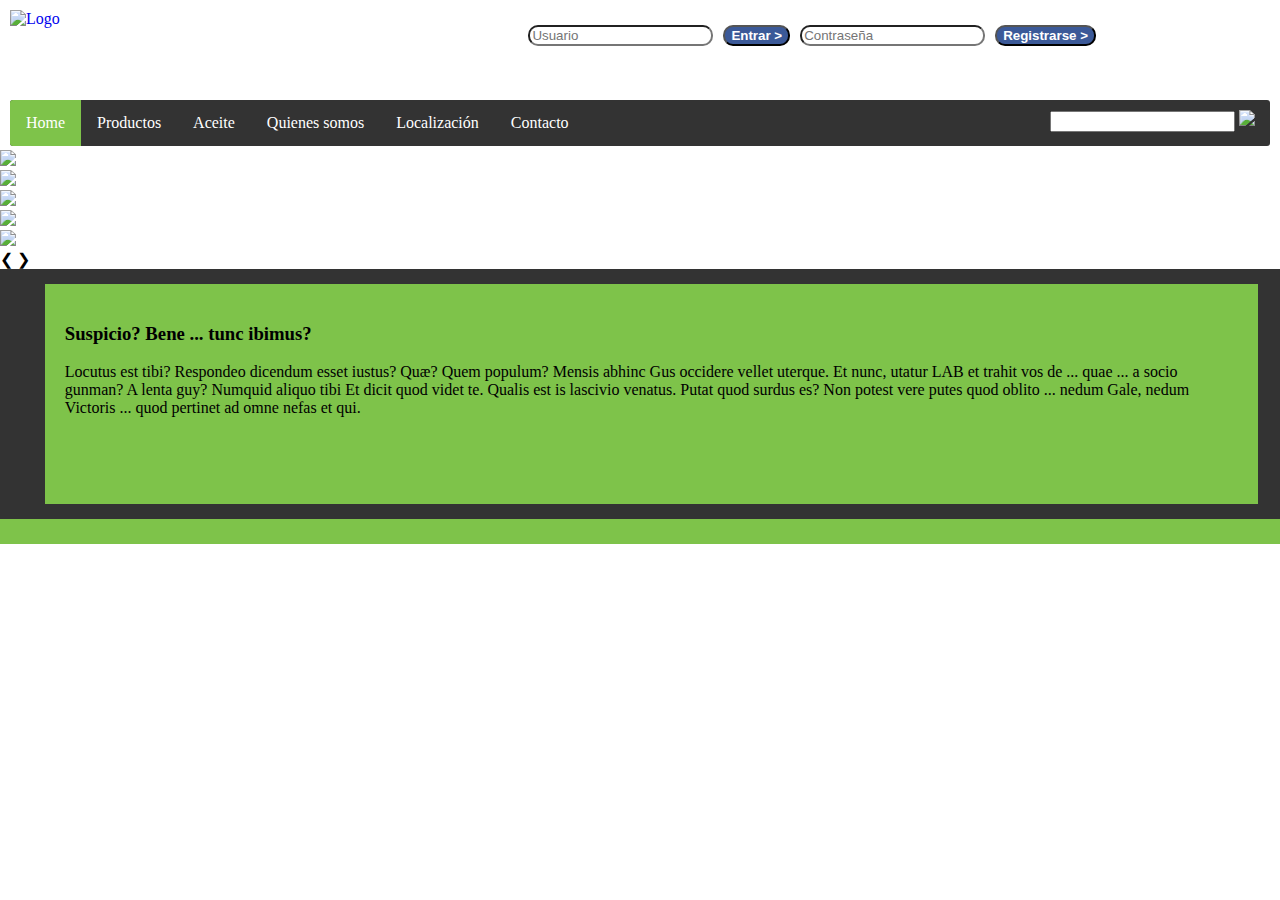
==== index.html @ b0027dc3 "news" ====
<!DOCTYPE html>
<html>
	<head>
		<title>ASR</title>
		<meta charset="utf-8">
		<link rel="stylesheet" type="text/css" href="style/slider.css">
		<link rel="stylesheet" type="text/css" href="style/banner.css">
		<!--<script type="text/javascript"></script>!-->


		<script type="text/javascript" src="script/slider.js"></script>

		<link rel="stylesheet" type="text/css" href="style/banner.css">
		<!--<script type="text/javascript"></script>!-->
		<link rel="stylesheet" type="text/css" href="style/slider.css">
		<link rel="stylesheet" type="text/css" href="style/news.css">
		<script type="text/javascript" src="script/slider.js"></script>
		<link rel="shortcut icon" type="image/x-icon" href="source/logo.png" />
	</head>
	<body>
		<div class="header col-12">
			<a href="index.html">
				<img src="source/logo.png" alt="Logo" class="logo col-1">
			</a>
			<div class="login col-7">
				<input class="input" type="text" placeholder="Usuario">
				<button class="enter button"><strong>Entrar ></strong></button>
				<input class="input" type="password" name="pwd" placeholder="Contraseña">
				<button class="signin button"><strong>Registrarse ></strong></button>
			</div>
			<nav class="navigator col-12">
				<ul>
					<li><a class="activated" href="index.html">Home</a></li>
					<li><a href="productos.html">Productos</a></li>
					<li class="dropdown"><a href="aceite.html" class="dropbtn">Aceite</a>
						<div class="dropdown-content">
							<a href="historia.html">Historia</a>
							<a href="propiedades.html">Propiedades</a>
							<a href="recogida.html">Recogida</a>
							<a href="elaboracion.html">Elaboración</a>
						</div>
					</li>
					<li><a href="quienesSomos.html">Quienes somos</a></li>
					<li><a href="localizacion.html">Localización</a></li>
					<li><a href="contacto.html">Contacto</a></li>
					<div class="container-seeker col-2">	
						<input type="text" name="seeker">
						<img src="source/search-ico.png">
					</div>
				</ul>
			</nav>
		</div>
		<div class="slide-container">
			<div class="Slide fade">
			<img src="source/img1.jpg" style="width:100%">
			</div>

			<div class="Slide fade">
			<img src="source/img2.jpg" style="width:100%">
			</div>

			<div class="Slide fade">
			<img src="source/img3.jpg" style="width:100%">
			</div>

			<div class="Slide fade">
			<img src="source/img4.jpg" style="width:100%">
			</div>

			<div class="Slide fade">
			<img src="source/img5.jpg" style="width:100%">
			</div>

			<a class="prev" onclick="plusSlides(-1)">&#10094;</a>
			<a class="next" onclick="plusSlides(1)">&#10095;</a>

		  	<div class="dots" style="text-align:center">
			  <span class="dot" onclick="currentSlide(1)"></span>
			  <span class="dot" onclick="currentSlide(2)"></span>
			  <span class="dot" onclick="currentSlide(3)"></span>
			  <span class="dot" onclick="currentSlide(4)"></span>
			  <span class="dot" onclick="currentSlide(5)"></span>
			</div>
		</div>
		<div class="news col-12">
			<div class="new col-11">
				<h3>
					Suspicio? Bene ... tunc ibimus? 
				</h3>
				<p>
					Locutus est tibi? Respondeo dicendum esset iustus? Quæ? Quem populum? Mensis abhinc Gus occidere vellet uterque. Et nunc, utatur LAB et trahit vos de ... quae ... a socio gunman? A lenta guy? Numquid aliquo tibi Et dicit quod videt te. Qualis est is lascivio venatus. Putat quod surdus es? Non potest vere putes quod oblito ... nedum Gale, nedum Victoris ... quod pertinet ad omne nefas et qui. 
				</p>				
			</div>			
		</div>

		<footer class="footer col-12">
			
		</footer>
	</body>
</html>
---- style/banner.css ----
/*BANNER///////////////////////////7*/
.col-1 {width: 8.33%;}
.col-2 {width: 16.66%;}
.col-3 {width: 25%;}
.col-4 {width: 33.33%;}
.col-5 {width: 41.66%;}
.col-6 {width: 48%;}
.col-7 {width: 58.33%;}
.col-8 {width: 66.66%;}
.col-9 {width: 75%;}
.col-10 {width: 83.33%;}
.col-11 {width: 91.66%;}
.col-12 {width: 100%;}

body {
	top: 0;
	margin: 0;
}

.header {
	background-image: url("../source/banner.jpg");
}

.login {
	float:right;
	vertical-align: top;
	margin: 10px;
	margin-top: 20px;
}

.logo {
	float: left;
	margin: 10px;
    width: 110px;
    height: 80px;
}

.input {
	float: left;
	margin: 5px;
	border-radius: 10px;
	margin-left: 5px;
}

.button {
	float: left;
	margin: 5px;
	background-color: #3B5998;
	color: #FFFFFF;
	border-radius: 10px;
}

/*NAV CSS & DROPDOWN/////////////////////////////////7*/
.navigator {
	display: inline-block;
}

ul {
    list-style-type: none;
    margin: 0;
    padding: 0;
    overflow: hidden;
    background-color: #333;
    border-radius: 3px;
    margin-left: 10px;
    margin-right: 10px;
}

li {
    float: left;
}

li a, .dropbtn {
    display: inline-block;
    color: white;
    text-align: center;
    padding: 14px 16px;
    text-decoration: none;
}

li a:hover, .dropdown:hover .dropbtn {
    background-color: #7ec34a;
}

.activated {
    background-color: #7ec34a;
}

li.dropdown {
    display: inline-block;
}

.dropdown-content {
    z-index: 50;
    display: none;
    position: absolute;
    background-color: #f9f9f9;
    min-width: 160px;
    box-shadow: 0px 8px 16px 0px rgba(0,0,0,0.2);
}

.dropdown-content a {
    color: white;
    padding: 12px 16px;
    text-decoration: none;
    display: block;
    text-align: left;
    background-color: #333;
}

.dropdown-content a:hover {
    background-color: #7ec34a
}

.dropdown:hover .dropdown-content {
    display: block;
}

.container-seeker {
	float: right;
	margin: 10px;
}

.ico-seeker {
    padding-top: 1px;
    width: 19px;
    height: 19px;
}

.help {

    display: inline-block;
}

.seeker {
    margin-right: 30px;
    display: inline-block;
}

.footer {
    height: 25px;
    margin-top: 0px;
    vertical-align: top;
    background-color: #7ec34a;
    font: white;
}
---- style/banner.css ----
/*BANNER///////////////////////////7*/
.col-1 {width: 8.33%;}
.col-2 {width: 16.66%;}
.col-3 {width: 25%;}
.col-4 {width: 33.33%;}
.col-5 {width: 41.66%;}
.col-6 {width: 48%;}
.col-7 {width: 58.33%;}
.col-8 {width: 66.66%;}
.col-9 {width: 75%;}
.col-10 {width: 83.33%;}
.col-11 {width: 91.66%;}
.col-12 {width: 100%;}

body {
	top: 0;
	margin: 0;
}

.header {
	background-image: url("../source/banner.jpg");
}

.login {
	float:right;
	vertical-align: top;
	margin: 10px;
	margin-top: 20px;
}

.logo {
	float: left;
	margin: 10px;
    width: 110px;
    height: 80px;
}

.input {
	float: left;
	margin: 5px;
	border-radius: 10px;
	margin-left: 5px;
}

.button {
	float: left;
	margin: 5px;
	background-color: #3B5998;
	color: #FFFFFF;
	border-radius: 10px;
}

/*NAV CSS & DROPDOWN/////////////////////////////////7*/
.navigator {
	display: inline-block;
}

ul {
    list-style-type: none;
    margin: 0;
    padding: 0;
    overflow: hidden;
    background-color: #333;
    border-radius: 3px;
    margin-left: 10px;
    margin-right: 10px;
}

li {
    float: left;
}

li a, .dropbtn {
    display: inline-block;
    color: white;
    text-align: center;
    padding: 14px 16px;
    text-decoration: none;
}

li a:hover, .dropdown:hover .dropbtn {
    background-color: #7ec34a;
}

.activated {
    background-color: #7ec34a;
}

li.dropdown {
    display: inline-block;
}

.dropdown-content {
    z-index: 50;
    display: none;
    position: absolute;
    background-color: #f9f9f9;
    min-width: 160px;
    box-shadow: 0px 8px 16px 0px rgba(0,0,0,0.2);
}

.dropdown-content a {
    color: white;
    padding: 12px 16px;
    text-decoration: none;
    display: block;
    text-align: left;
    background-color: #333;
}

.dropdown-content a:hover {
    background-color: #7ec34a
}

.dropdown:hover .dropdown-content {
    display: block;
}

.container-seeker {
	float: right;
	margin: 10px;
}

.ico-seeker {
    padding-top: 1px;
    width: 19px;
    height: 19px;
}

.help {

    display: inline-block;
}

.seeker {
    margin-right: 30px;
    display: inline-block;
}

.footer {
    height: 25px;
    margin-top: 0px;
    vertical-align: top;
    background-color: #7ec34a;
    font: white;
}
---- style/news.css ----
.news {
    height: 250px;
    background-color: #333;
    display: block;
    margin-bottom: 0px;
    /*: 0.6;*/
}

.new {
    padding: 20px;
    height: 180px;
    float: left;
    margin: 15px 0px 15px 3.5%;
    background-color: #7ec34a;
    /*opacity: 3;*/
}
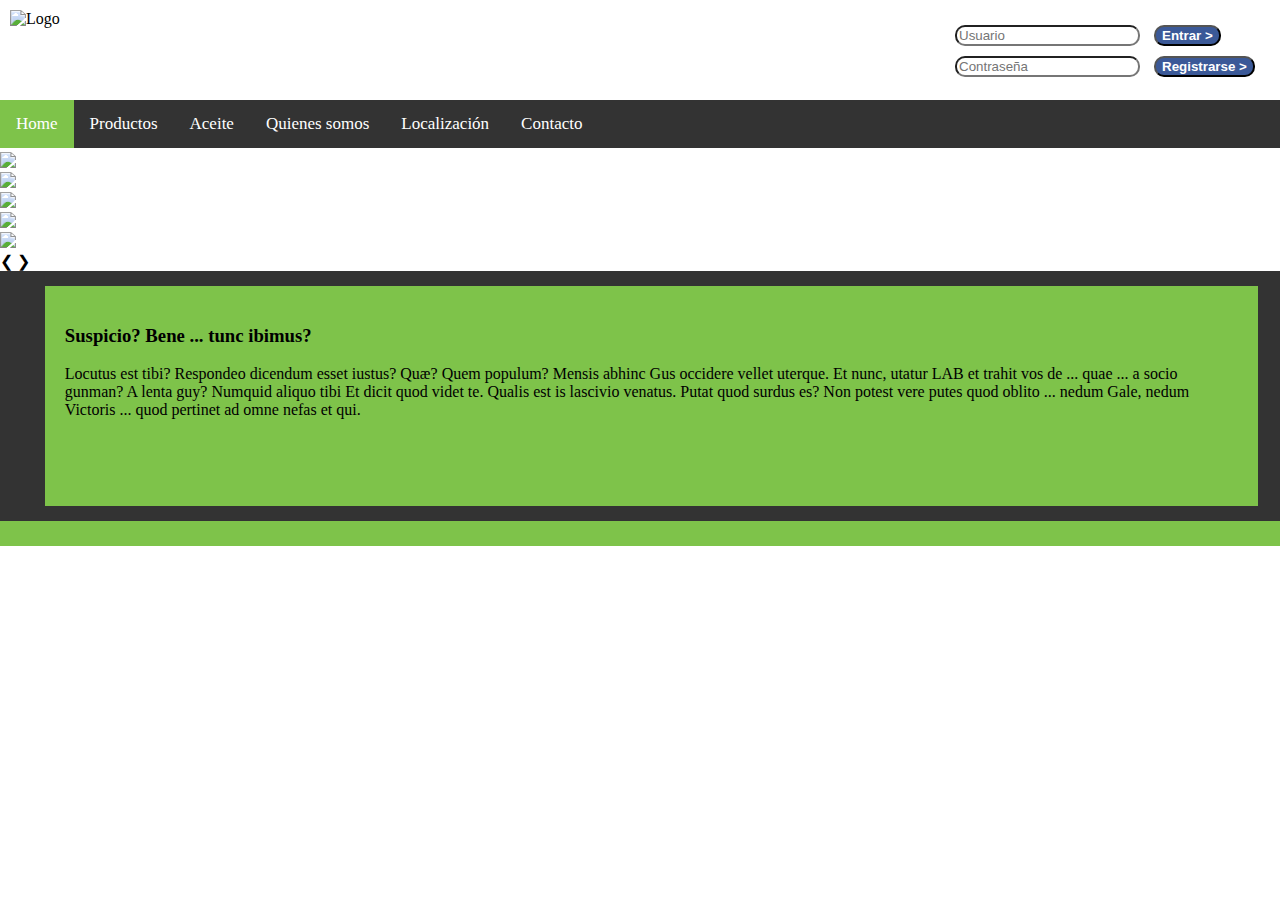
==== commit 669ba67f: "in process" ====
--- a/index.html
+++ b/index.html
@@ -3,72 +3,64 @@
 	<head>
 		<title>ASR</title>
 		<meta charset="utf-8">
+
+		<link rel="stylesheet" type="text/css" href="style/news.css">
+		<link rel="stylesheet" type="text/css" href="style/banner.css">
 		<link rel="stylesheet" type="text/css" href="style/slider.css">
-		<link rel="stylesheet" type="text/css" href="style/banner.css">
-		<!--<script type="text/javascript"></script>!-->
+		<script type="text/javascript" src="script/slider.js"></script>
+		<script type="text/javascript" src="script/nav.js"></script>
 
+		<link rel="shortcut icon" type="image/x-icon" href="source/logo.png" />
 
-		<script type="text/javascript" src="script/slider.js"></script>
-
-		<link rel="stylesheet" type="text/css" href="style/banner.css">
-		<!--<script type="text/javascript"></script>!-->
-		<link rel="stylesheet" type="text/css" href="style/slider.css">
-		<link rel="stylesheet" type="text/css" href="style/news.css">
-		<script type="text/javascript" src="script/slider.js"></script>
-		<link rel="shortcut icon" type="image/x-icon" href="source/logo.png" />
 	</head>
 	<body>
 		<div class="header col-12">
-			<a href="index.html">
+			<div class="containerNav">
 				<img src="source/logo.png" alt="Logo" class="logo col-1">
-			</a>
-			<div class="login col-7">
-				<input class="input" type="text" placeholder="Usuario">
-				<button class="enter button"><strong>Entrar ></strong></button>
-				<input class="input" type="password" name="pwd" placeholder="Contraseña">
-				<button class="signin button"><strong>Registrarse ></strong></button>
+				<div class="login col-3">
+					<div class="user">
+						<input class="input" type="text" placeholder="Usuario">
+						<button class="enter button"><strong>Entrar ></strong></button>
+					</div>
+					<div class="pass">
+						<input class="input" type="password" name="pwd" placeholder="Contraseña">
+						<button class="signin button"><strong>Registrarse ></strong></button>
+					</div>
+				</div>
 			</div>
 			<nav class="navigator col-12">
-				<ul>
-					<li><a class="activated" href="index.html">Home</a></li>
+				<ul class="topnav" id="myTopnav">
+					<li><a class="active" href="index.html">Home</a></li>
 					<li><a href="productos.html">Productos</a></li>
-					<li class="dropdown"><a href="aceite.html" class="dropbtn">Aceite</a>
-						<div class="dropdown-content">
-							<a href="historia.html">Historia</a>
-							<a href="propiedades.html">Propiedades</a>
-							<a href="recogida.html">Recogida</a>
-							<a href="elaboracion.html">Elaboración</a>
-						</div>
-					</li>
+					<li><a href="aceite.html" class="dropbtn">Aceite</a></li>
 					<li><a href="quienesSomos.html">Quienes somos</a></li>
 					<li><a href="localizacion.html">Localización</a></li>
 					<li><a href="contacto.html">Contacto</a></li>
-					<div class="container-seeker col-2">	
-						<input type="text" name="seeker">
-						<img src="source/search-ico.png">
-					</div>
+					  <li class="icon">
+					    <a href="javascript:void(0);" style="font-size:15px;" onclick="myFunction()">☰</a>
+					  </li>
 				</ul>
 			</nav>
 		</div>
 		<div class="slide-container">
 			<div class="Slide fade">
-			<img src="source/img1.jpg" style="width:100%">
+				<img src="source/img1.jpg" style="width:100%">
 			</div>
 
 			<div class="Slide fade">
-			<img src="source/img2.jpg" style="width:100%">
+				<img src="source/img2.jpg" style="width:100%">
 			</div>
 
 			<div class="Slide fade">
-			<img src="source/img3.jpg" style="width:100%">
+				<img src="source/img3.jpg" style="width:100%">
 			</div>
 
 			<div class="Slide fade">
-			<img src="source/img4.jpg" style="width:100%">
+				<img src="source/img4.jpg" style="width:100%">
 			</div>
 
 			<div class="Slide fade">
-			<img src="source/img5.jpg" style="width:100%">
+				<img src="source/img5.jpg" style="width:100%">
 			</div>
 
 			<a class="prev" onclick="plusSlides(-1)">&#10094;</a>
--- a/style/banner.css
+++ b/style/banner.css
@@ -21,12 +21,11 @@
 	background-image: url("../source/banner.jpg");
 }
 
-.login {
-	float:right;
-	vertical-align: top;
-	margin: 10px;
-	margin-top: 20px;
+.containerNav{
+    display: flex;
+    justify-content: space-between;
 }
+
 
 .logo {
 	float: left;
@@ -35,85 +34,93 @@
     height: 80px;
 }
 
+.login {
+    margin: 10px;
+    margin-top: 20px;
+
+}
+.user{
+
+}
+
+.pass{
+
+}
+
 .input {
-	float: left;
+    
 	margin: 5px;
 	border-radius: 10px;
 	margin-left: 5px;
 }
 
 .button {
-	float: left;
+
 	margin: 5px;
 	background-color: #3B5998;
 	color: #FFFFFF;
 	border-radius: 10px;
 }
 
-/*NAV CSS & DROPDOWN/////////////////////////////////7*/
-.navigator {
-	display: inline-block;
+/*NAV RESPONSIVE CSS/////////////////////////////////7*/
+ul.topnav {
+  list-style-type: none;
+  margin: 0;
+  padding: 0;
+  overflow: hidden;
+  background-color: #333;
 }
 
-ul {
-    list-style-type: none;
-    margin: 0;
-    padding: 0;
-    overflow: hidden;
-    background-color: #333;
-    border-radius: 3px;
-    margin-left: 10px;
-    margin-right: 10px;
+ul.topnav li {float: left;}
+
+ul.topnav li a {
+  display: inline-block;
+  color: #FFFFFF;
+  text-align: center;
+  padding: 14px 16px;
+  text-decoration: none;
+  transition: 0.3s;
+  font-size: 17px;
 }
 
-li {
-    float: left;
-}
-
-li a, .dropbtn {
-    display: inline-block;
-    color: white;
-    text-align: center;
-    padding: 14px 16px;
-    text-decoration: none;
-}
-
-li a:hover, .dropdown:hover .dropbtn {
+.active{
     background-color: #7ec34a;
 }
 
-.activated {
-    background-color: #7ec34a;
+ul.topnav li a:hover {background-color: #7ec34a;}
+
+ul.topnav li.icon {display: none;}
+
+@media screen and (max-width:680px) {
+  ul.topnav li:not(:first-child) {display: none;}
+  ul.topnav li.icon {
+    float: right;
+    display: inline-block;
+  }
+  .login{
+    width:58.33%;
+  }
 }
 
-li.dropdown {
-    display: inline-block;
+@media screen and (max-width:680px) {
+  ul.topnav.responsive {position: relative;}
+  ul.topnav.responsive li.icon {
+    position: absolute;
+    right: 0;
+    top: 0;
+  }
+  ul.topnav.responsive li {
+    float: none;
+    display: inline;
+  }
+  ul.topnav.responsive li a {
+    display: block;
+    text-align: left;
+  }
 }
 
-.dropdown-content {
-    z-index: 50;
-    display: none;
-    position: absolute;
-    background-color: #f9f9f9;
-    min-width: 160px;
-    box-shadow: 0px 8px 16px 0px rgba(0,0,0,0.2);
-}
-
-.dropdown-content a {
-    color: white;
-    padding: 12px 16px;
-    text-decoration: none;
-    display: block;
-    text-align: left;
-    background-color: #333;
-}
-
-.dropdown-content a:hover {
-    background-color: #7ec34a
-}
-
-.dropdown:hover .dropdown-content {
-    display: block;
+.navigator {
+	display: inline-block;
 }
 
 .container-seeker {
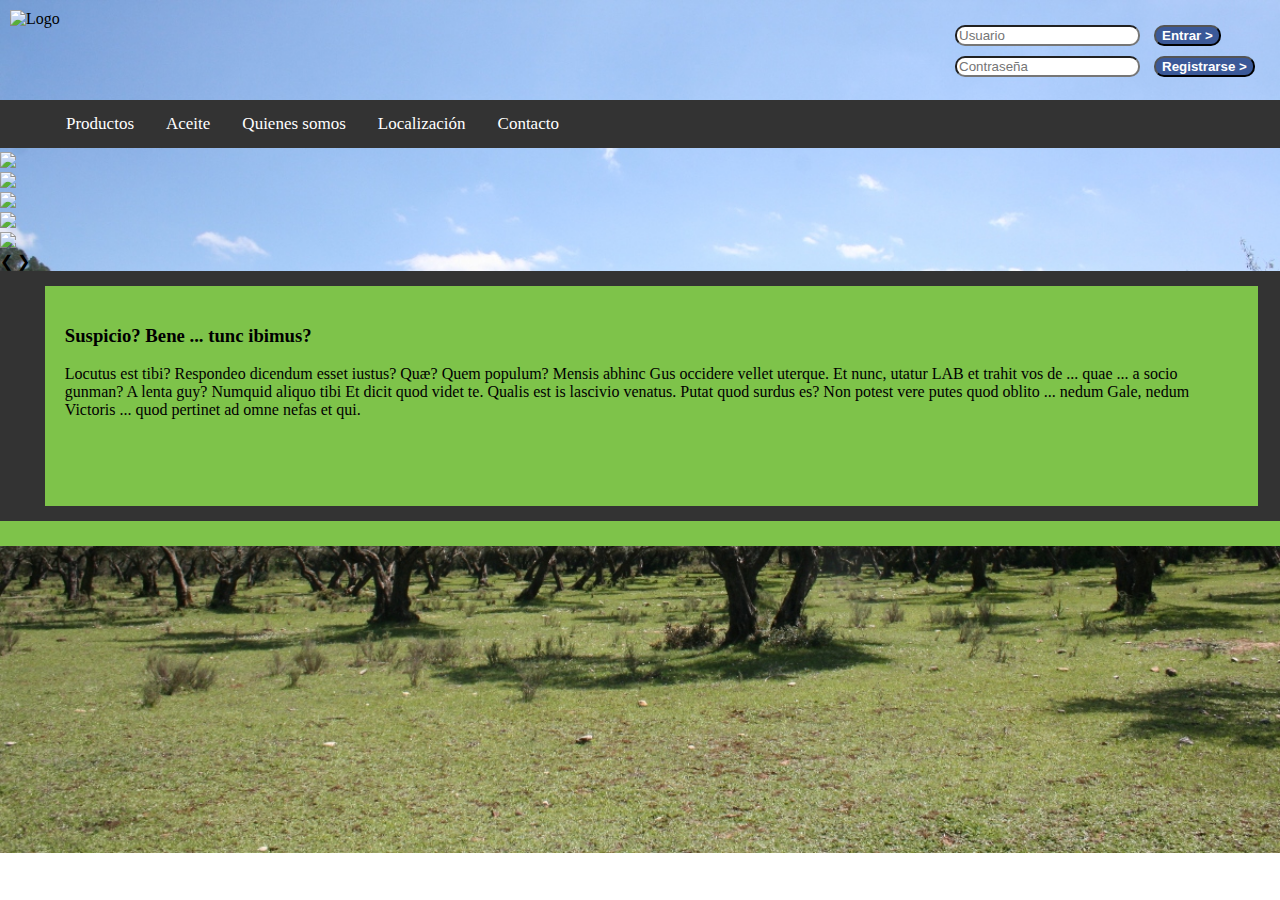
==== commit 7e69c2eb: "in process" ====
--- a/index.html
+++ b/index.html
@@ -4,11 +4,12 @@
 		<title>ASR</title>
 		<meta charset="utf-8">
 
-		<link rel="stylesheet" type="text/css" href="style/news.css">
+		<link rel="stylesheet" type="text/css" href="style/main.css">
 		<link rel="stylesheet" type="text/css" href="style/banner.css">
 		<link rel="stylesheet" type="text/css" href="style/slider.css">
 		<script type="text/javascript" src="script/slider.js"></script>
 		<script type="text/javascript" src="script/nav.js"></script>
+
 
 		<link rel="shortcut icon" type="image/x-icon" href="source/logo.png" />
 
@@ -30,14 +31,14 @@
 			</div>
 			<nav class="navigator col-12">
 				<ul class="topnav" id="myTopnav">
-					<li><a class="active" href="index.html">Home</a></li>
+					<li><a href="index.html"><img class="home" src="source/home.png"></a></li>
 					<li><a href="productos.html">Productos</a></li>
 					<li><a href="aceite.html" class="dropbtn">Aceite</a></li>
 					<li><a href="quienesSomos.html">Quienes somos</a></li>
 					<li><a href="localizacion.html">Localización</a></li>
 					<li><a href="contacto.html">Contacto</a></li>
 					  <li class="icon">
-					    <a href="javascript:void(0);" style="font-size:15px;" onclick="myFunction()">☰</a>
+					    <a href="javascript:void(0);" onclick="myFunction()">☰</a>
 					  </li>
 				</ul>
 			</nav>
--- a/style/main.css
+++ b/style/main.css
@@ -0,0 +1,21 @@
+.news {
+    height: 250px;
+    background-color: #333;
+    display: block;
+    margin-bottom: 0px;
+    /*: 0.6;*/
+}
+
+.new {
+    padding: 20px;
+    height: 180px;
+    float: left;
+    margin: 15px 0px 15px 3.5%;
+    background-color: #7ec34a;
+    /*opacity: 3;*/
+}
+body{
+    background-image: url('../source/bg.jpg');
+    background-size: cover;
+    background-repeat: no-repeat;
+}--- a/style/banner.css
+++ b/style/banner.css
@@ -17,6 +17,11 @@
 	margin: 0;
 }
 
+
+.home{
+  height: 15px;
+  width: 18px;
+}
 .header {
 	background-image: url("../source/banner.jpg");
 }
@@ -37,13 +42,6 @@
 .login {
     margin: 10px;
     margin-top: 20px;
-
-}
-.user{
-
-}
-
-.pass{
 
 }
 
@@ -91,33 +89,11 @@
 
 ul.topnav li.icon {display: none;}
 
-@media screen and (max-width:680px) {
-  ul.topnav li:not(:first-child) {display: none;}
-  ul.topnav li.icon {
-    float: right;
-    display: inline-block;
-  }
-  .login{
-    width:58.33%;
-  }
+
+.icon>a{
+  font-size: 15px;
 }
 
-@media screen and (max-width:680px) {
-  ul.topnav.responsive {position: relative;}
-  ul.topnav.responsive li.icon {
-    position: absolute;
-    right: 0;
-    top: 0;
-  }
-  ul.topnav.responsive li {
-    float: none;
-    display: inline;
-  }
-  ul.topnav.responsive li a {
-    display: block;
-    text-align: left;
-  }
-}
 
 .navigator {
 	display: inline-block;
@@ -149,5 +125,33 @@
     margin-top: 0px;
     vertical-align: top;
     background-color: #7ec34a;
-    font: white;
+    color: white;
+}
+
+@media screen and (max-width:680px) {
+  ul.topnav li:not(:first-child) {display: none;}
+  ul.topnav li.icon {
+    float: right;
+    display: inline-block;
+  }
+  .login{
+    width:58.33%;
+  }
+}
+
+@media screen and (max-width:680px) {
+  ul.topnav.responsive {position: relative;}
+  ul.topnav.responsive li.icon {
+    position: absolute;
+    right: 0;
+    top: 0;
+  }
+  ul.topnav.responsive li {
+    float: none;
+    display: inline;
+  }
+  ul.topnav.responsive li a {
+    display: block;
+    text-align: left;
+  }
 }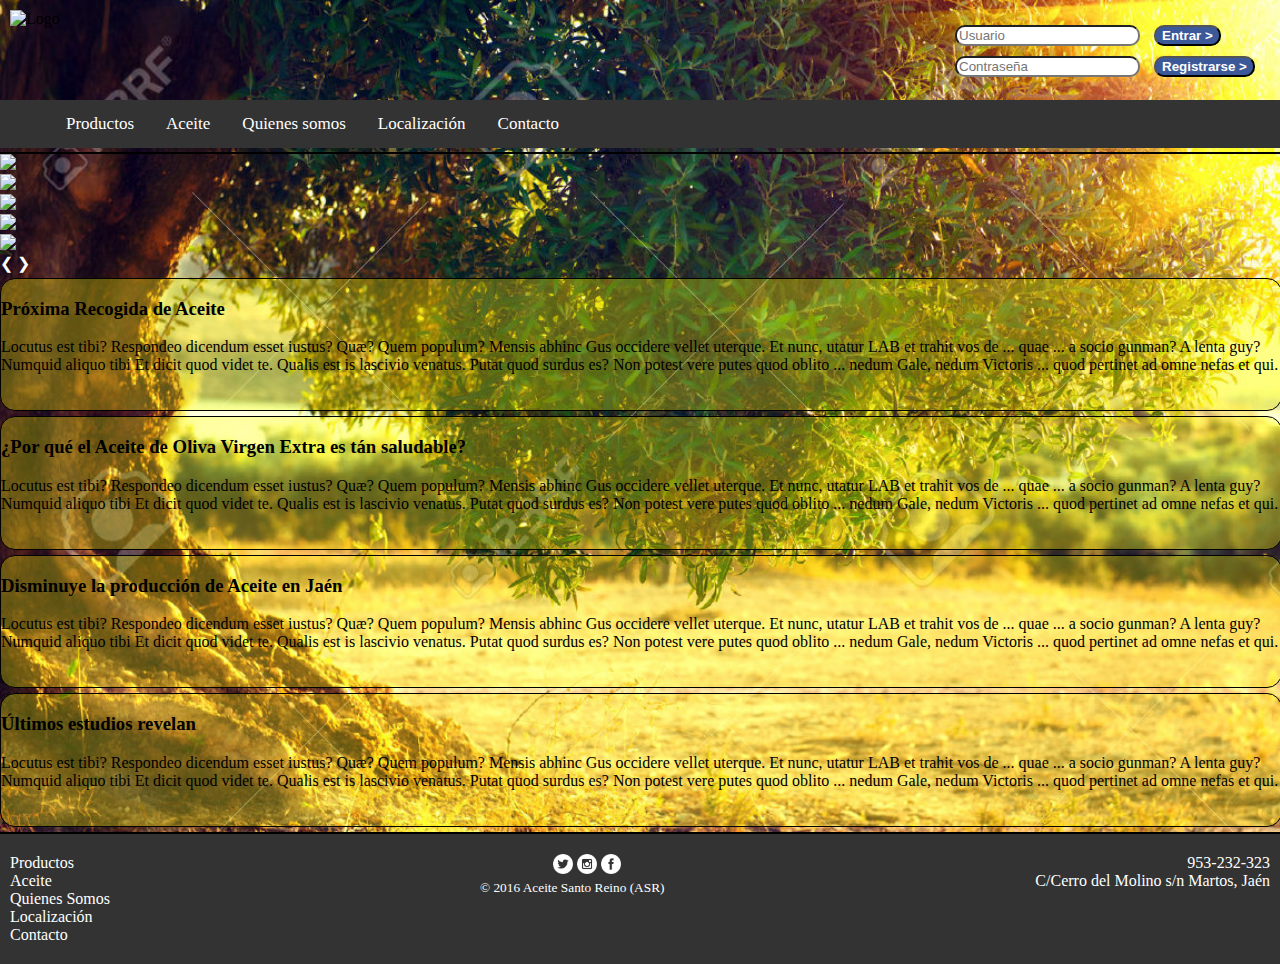
==== commit 234190bd: "finished" ====
--- a/index.html
+++ b/index.html
@@ -7,6 +7,7 @@
 		<link rel="stylesheet" type="text/css" href="style/main.css">
 		<link rel="stylesheet" type="text/css" href="style/banner.css">
 		<link rel="stylesheet" type="text/css" href="style/slider.css">
+		<link rel="stylesheet" type="text/css" href="style/footer.css">
 		<script type="text/javascript" src="script/slider.js"></script>
 		<script type="text/javascript" src="script/nav.js"></script>
 
@@ -21,11 +22,11 @@
 				<div class="login col-3">
 					<div class="user">
 						<input class="input" type="text" placeholder="Usuario">
-						<button class="enter button"><strong>Entrar ></strong></button>
+						<button class="enter button"><strong><a href="#">Entrar ></a></strong></button>
 					</div>
 					<div class="pass">
 						<input class="input" type="password" name="pwd" placeholder="Contraseña">
-						<button class="signin button"><strong>Registrarse ></strong></button>
+						<button class="signin button"><strong><a href="registro.html">Registrarse ></a></strong></button>
 					</div>
 				</div>
 			</div>
@@ -75,19 +76,59 @@
 			  <span class="dot" onclick="currentSlide(5)"></span>
 			</div>
 		</div>
-		<div class="news col-12">
-			<div class="new col-11">
+			<div class="bg col-12">
 				<h3>
-					Suspicio? Bene ... tunc ibimus? 
+					Próxima Recogida de Aceite 
 				</h3>
 				<p>
 					Locutus est tibi? Respondeo dicendum esset iustus? Quæ? Quem populum? Mensis abhinc Gus occidere vellet uterque. Et nunc, utatur LAB et trahit vos de ... quae ... a socio gunman? A lenta guy? Numquid aliquo tibi Et dicit quod videt te. Qualis est is lascivio venatus. Putat quod surdus es? Non potest vere putes quod oblito ... nedum Gale, nedum Victoris ... quod pertinet ad omne nefas et qui. 
 				</p>				
-			</div>			
-		</div>
-
-		<footer class="footer col-12">
-			
+			</div>
+			<div class="bg col-12">
+				<h3>
+					¿Por qué el Aceite de Oliva Virgen Extra es tán saludable? 
+				</h3>
+				<p>
+					Locutus est tibi? Respondeo dicendum esset iustus? Quæ? Quem populum? Mensis abhinc Gus occidere vellet uterque. Et nunc, utatur LAB et trahit vos de ... quae ... a socio gunman? A lenta guy? Numquid aliquo tibi Et dicit quod videt te. Qualis est is lascivio venatus. Putat quod surdus es? Non potest vere putes quod oblito ... nedum Gale, nedum Victoris ... quod pertinet ad omne nefas et qui. 
+				</p>				
+			</div>
+			<div class="bg col-12">
+				<h3>
+					Disminuye la producción de Aceite en Jaén 
+				</h3>
+				<p>
+					Locutus est tibi? Respondeo dicendum esset iustus? Quæ? Quem populum? Mensis abhinc Gus occidere vellet uterque. Et nunc, utatur LAB et trahit vos de ... quae ... a socio gunman? A lenta guy? Numquid aliquo tibi Et dicit quod videt te. Qualis est is lascivio venatus. Putat quod surdus es? Non potest vere putes quod oblito ... nedum Gale, nedum Victoris ... quod pertinet ad omne nefas et qui. 
+				</p>				
+			</div>	
+			<div class="bg col-12">
+				<h3>
+					Últimos estudios revelan 
+				</h3>
+				<p>
+					Locutus est tibi? Respondeo dicendum esset iustus? Quæ? Quem populum? Mensis abhinc Gus occidere vellet uterque. Et nunc, utatur LAB et trahit vos de ... quae ... a socio gunman? A lenta guy? Numquid aliquo tibi Et dicit quod videt te. Qualis est is lascivio venatus. Putat quod surdus es? Non potest vere putes quod oblito ... nedum Gale, nedum Victoris ... quod pertinet ad omne nefas et qui. 
+				</p>				
+			</div>	
+		
+		<footer class="col-12">
+			<div class="section col-2">
+				<a href="productos.html">Productos</a><br>
+				<a href="aceite.html">Aceite</a><br>
+				<a href="quienesSomos.html">Quienes Somos</a><br>
+				<a href="localizacion.html">Localización</a><br>
+				<a href="contacto.html">Contacto</a>
+			</div>
+			<div class="containerFooter col-2">
+				<div class="rrss">
+					<a href="https://twitter.com" target="_blank"><img src="source/twitter.png" alt="twitter"></a>
+					<a href="https://www.instagram.com/" target="_blank"><img src="source/instagram.png" alt="instagram"></a>
+					<a href="https://www.facebook.com/" target="_blank"><img src="source/facebook.png" alt="facebook"></a>
+				</div>
+				<small>&copy; 2016 Aceite Santo Reino (ASR)</small>
+			</div>
+			<div class="address col-3">
+				<a href="#">953-232-323</a><br>
+				<a href="#">C/Cerro del Molino s/n Martos, Jaén</a>
+			</div>
 		</footer>
 	</body>
 </html>--- a/style/main.css
+++ b/style/main.css
@@ -1,21 +1,71 @@
-.news {
-    height: 250px;
-    background-color: #333;
-    display: block;
-    margin-bottom: 0px;
-    /*: 0.6;*/
+
+body{
+    background-image: url('../source/background.jpg');
+    background-size: cover;
+    background-repeat: no-repeat;
+}
+.bg{
+    
+    background-color: rgba(255,255,0,0.3);
+    margin-bottom: 5px;
+    padding-bottom: 20px;
+    margin-top: 5px;
+    border-radius: 15px;
+    border: 1px solid #000;
+    box-shadow: 2px;
+
+}
+.bg:hover{
+    box-shadow: 0 10px 18px 0 rgba(0,0,0,0.8);
 }
 
-.new {
-    padding: 20px;
-    height: 180px;
-    float: left;
-    margin: 15px 0px 15px 3.5%;
-    background-color: #7ec34a;
-    /*opacity: 3;*/
+.map{
+    margin-left: 30%;
 }
-body{
-    background-image: url('../source/bg.jpg');
-    background-size: cover;
-    background-repeat: no-repeat;
+#map{
+    width:95%;
+    height:500px;
+    margin-left: 2.5%;
+    margin-top: 20px;
+    display: inline-block;
+    background:yellow;
+}
+
+iframe{
+    margin-top: 3%;
+    margin-bottom: 3%;
+    margin-left: 30%;
+}
+
+@media screen and (min-width:320px)
+and (max-width:640px) {
+
+    #map{
+        width:95%;
+        height:300px;
+        margin-top: 20px;
+        background:yellow;
+    }
+    iframe{
+        margin-top: 3%;
+        margin-bottom: 3%;
+        margin-left: 5%;
+        width: 470px;
+    }
+
+}
+@media screen and (min-width:641px)
+and (max-width:1240px) {
+    #map{
+        width:95%;
+        height:400px;
+        margin-top: 20px;
+        background:yellow;
+    }
+    iframe{
+        margin-top: 5%;
+        margin-bottom: 5%;
+        margin-left: 25%;
+        width: 470px;
+    }
 }--- a/style/banner.css
+++ b/style/banner.css
@@ -24,6 +24,7 @@
 }
 .header {
 	background-image: url("../source/banner.jpg");
+  border-bottom: 2px solid #000;
 }
 
 .containerNav{
@@ -67,9 +68,15 @@
   padding: 0;
   overflow: hidden;
   background-color: #333;
+
 }
 
 ul.topnav li {float: left;}
+
+a{
+  text-decoration: none;
+  color: #FFFFFF;
+}
 
 ul.topnav li a {
   display: inline-block;
@@ -97,6 +104,7 @@
 
 .navigator {
 	display: inline-block;
+
 }
 
 .container-seeker {
@@ -120,27 +128,19 @@
     display: inline-block;
 }
 
-.footer {
-    height: 25px;
-    margin-top: 0px;
-    vertical-align: top;
-    background-color: #7ec34a;
-    color: white;
-}
 
-@media screen and (max-width:680px) {
+
+@media screen and (min-width:320px)
+and (max-width:640px) {
   ul.topnav li:not(:first-child) {display: none;}
   ul.topnav li.icon {
     float: right;
     display: inline-block;
   }
   .login{
-    width:58.33%;
+    width:66.66%;
   }
-}
-
-@media screen and (max-width:680px) {
-  ul.topnav.responsive {position: relative;}
+    ul.topnav.responsive {position: relative;}
   ul.topnav.responsive li.icon {
     position: absolute;
     right: 0;
@@ -154,4 +154,30 @@
     display: block;
     text-align: left;
   }
-}+}
+@media screen and (min-width:641px)
+and (max-width:1240px) {
+  ul.topnav li:not(:first-child) {display: none;}
+  ul.topnav li.icon {
+    float: right;
+    display: inline-block;
+  }
+  .login{
+    width:58.33%;
+  }
+    ul.topnav.responsive {position: relative;}
+  ul.topnav.responsive li.icon {
+    position: absolute;
+    right: 0;
+    top: 0;
+  }
+  ul.topnav.responsive li {
+    float: none;
+    display: inline;
+  }
+  ul.topnav.responsive li a {
+    display: block;
+    text-align: left;
+  }
+}
+
--- a/style/footer.css
+++ b/style/footer.css
@@ -0,0 +1,58 @@
+footer {
+	bottom: 0;
+	border-top: 2px solid #000;
+    background-color: #333;
+    position: relative;
+    padding-top: 20px;
+    padding-bottom: 20px;
+    display: flex;
+    justify-content: space-between;
+}
+
+.section>a{
+	color: #FFFFFF;
+	text-decoration: none;
+	margin: 10px;
+}
+
+.address>a{
+	color:#FFFFFF;
+	text-decoration: none;
+	margin:10px;
+	margin-bottom: 10px;
+}
+.address{
+	text-align: right;
+}
+
+.rrss>a>img{
+	width: 20px;
+	height: 20px;
+}
+.rrss{
+	text-align: center;
+}
+
+small{
+	color: white;
+	margin-top:25px;
+}
+
+@media screen and (min-width:320px)
+and (max-width:640px) {
+	.section{
+		width: 25%;
+	}
+	.address{
+		width: 33.33%
+	}
+}
+@media screen and (min-width:641px)
+and (max-width:1240px) {
+	.section{
+		width: 25%;
+	}
+	.address{
+		width: 33.33%
+	}
+}